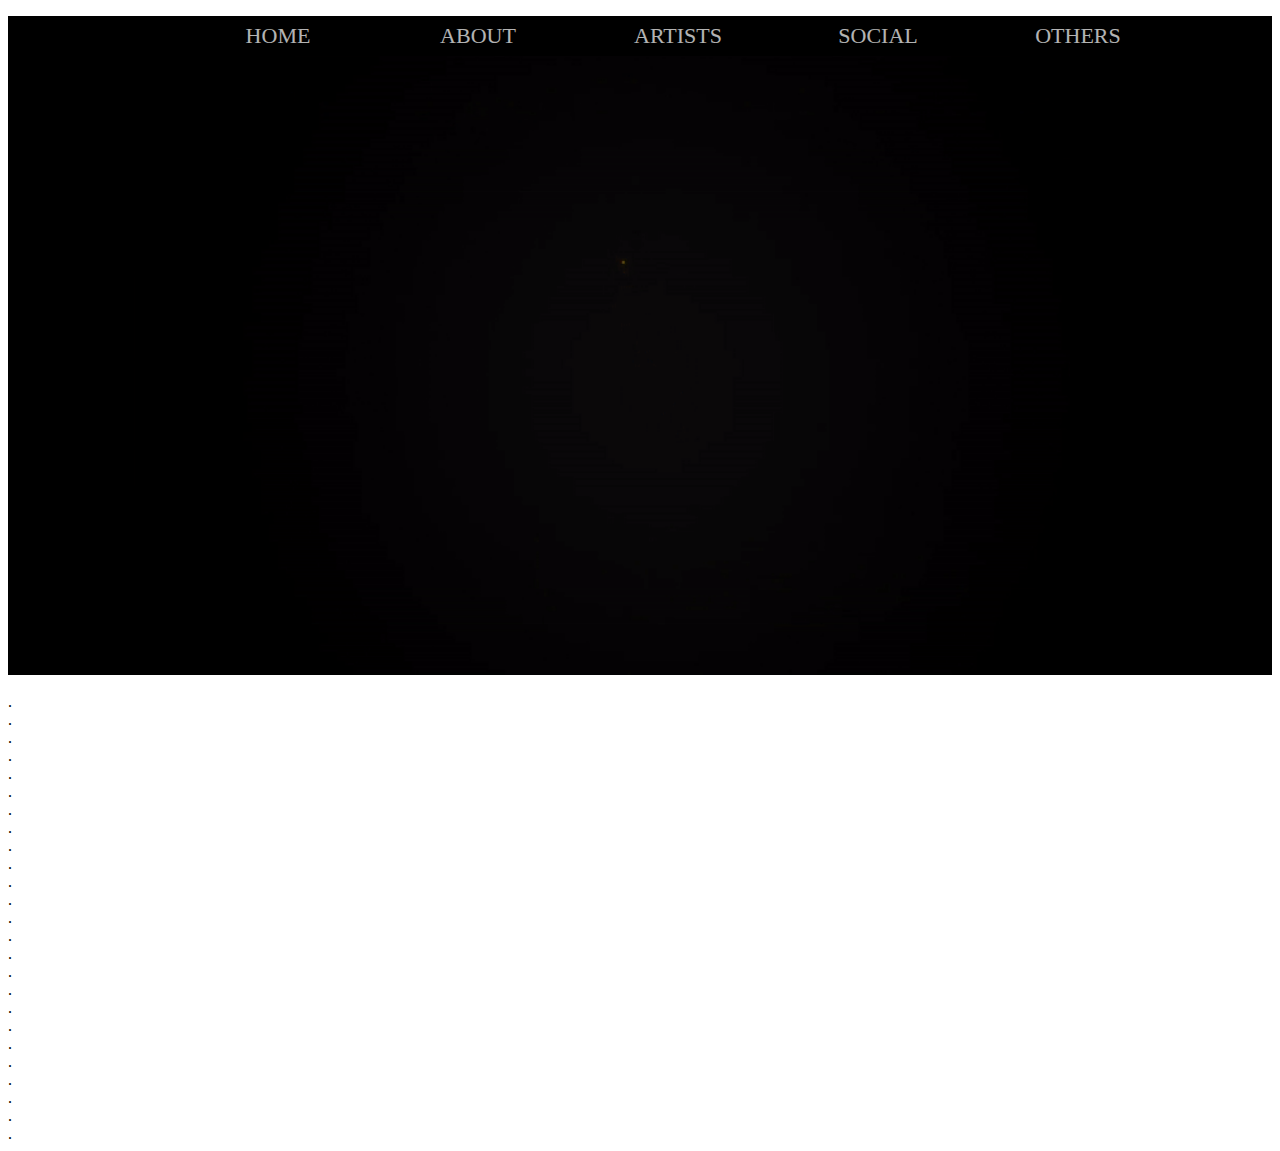
==== index.html @ 8ae05050 "main" ====
<html>
	<link href="liststyle.css" rel="stylesheet">
	<link href="style.css" rel="stylesheet">
	<head>
		<meta name="description" content="">
		<meta name="keywords" content="">
		<meta name="viewport" content="width=device-width, initial-scale=1">
		<meta name="author" content="AAROHAN">
		<meta name="robot" content="index,follow">
		<meta http-equiv="refresh" content="120">
		<meta charset="UTF-8">
		<title>
			AAROHAN - The Cultural Fest
		</title>
		<style>
		
		</style>
	</head>
	<body>
	<div class="sticky" style="background-color:black; opacity:.7 height:40px;">
		<center>
		<ul>
			<li><a>HOME</a></li>
			<li><a>ABOUT</a></li>
			<li><a>ARTISTS</a></li>
			<li><a>SOCIAL</a></li>
			<li><a>OTHERS</a>
				<ul>
					<li><a>COMPETETIONS</a></li>
					<li><a>SPONSORS</a></li>
					<li><a>GALLERY</a></li>
				</ul>
			</li>
		</ul>
		</center>
	</div>
	<div id="logo" style="background-color:black;" width=100%>
	<center>
	<img src="AAROHAN-GIF.gif"width=80% height=70%>
	</center>
	</div>
	<div>
	<br>.<br>.<br>.<br>.<br>.<br>.<br>.<br>.<br>.<br>.<br>.<br>.<br>.<br>.<br>.<br>.<br>.<br>.<br>.<br>.<br>.<br>.<br>.<br>.<br>.<br>
	</div>
	<script src="index.js"></script>
	</body>
</html>
---- liststyle.css ----
ul {
margin-top:0px;
margin-left: 170px;
padding:0px;
list-style:none;
}
ul li {
float :left;
width:200px;
height:40px;
background-color:black;
opacity: .7;
line-height:40px;
text-align:center;
font-size:22px;
color:white;
} 
ul li  a{
text-decoration:none;
color:white;
display:block;
}
ul li a:hover{
background-color:green;
color:lightgrey;
font-size:25px;
}
ul ul{
	margin-left:0px;
	margin-top:0px;
}
ul li ul li{
display:none;
}
ul li:hover ul li {
display:block;
}
div.sticky {
  position: -webkit-sticky;
  position: sticky;
  top: 0;
}
---- style.css ----
html{
	scroll-behavior: smooth;
}
body {
	background: url('background.jpg') no-repeat;
	background-size: cover;
	color:black;
}
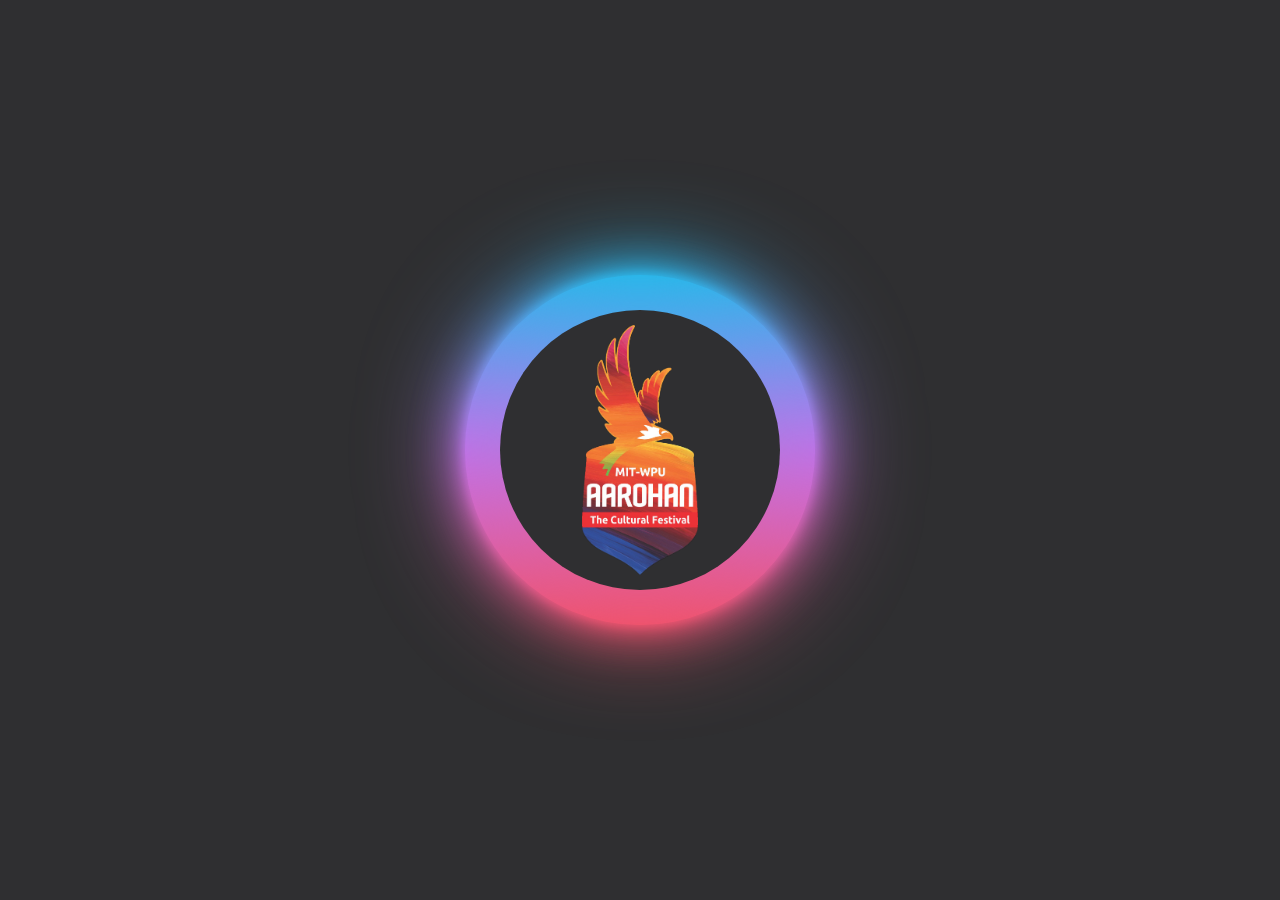
==== commit 55a9f78a: "main" ====
--- a/index.html
+++ b/index.html
@@ -1,47 +1,19 @@
+<!DOCTYPE html>
 <html>
-	<link href="liststyle.css" rel="stylesheet">
-	<link href="style.css" rel="stylesheet">
-	<head>
-		<meta name="description" content="">
-		<meta name="keywords" content="">
-		<meta name="viewport" content="width=device-width, initial-scale=1">
-		<meta name="author" content="AAROHAN">
-		<meta name="robot" content="index,follow">
-		<meta http-equiv="refresh" content="120">
-		<meta charset="UTF-8">
-		<title>
-			AAROHAN - The Cultural Fest
-		</title>
-		<style>
-		
-		</style>
-	</head>
-	<body>
-	<div class="sticky" style="background-color:black; opacity:.7 height:40px;">
-		<center>
-		<ul>
-			<li><a>HOME</a></li>
-			<li><a>ABOUT</a></li>
-			<li><a>ARTISTS</a></li>
-			<li><a>SOCIAL</a></li>
-			<li><a>OTHERS</a>
-				<ul>
-					<li><a>COMPETETIONS</a></li>
-					<li><a>SPONSORS</a></li>
-					<li><a>GALLERY</a></li>
-				</ul>
-			</li>
-		</ul>
-		</center>
+<head>
+	<title>AAROHAN - The Cultural Fest</title>
+	<link rel="stylesheet" type="text/css" href="style.css">
+	<script type="text/javascript" src="index.js"></script>
+	<meta charset="UTF-8">
+</head>
+<body>
+	<div class = 'loader'>
+		<span></span>
+		<span></span>
+		<span></span>
+		<span></span>
 	</div>
-	<div id="logo" style="background-color:black;" width=100%>
-	<center>
-	<img src="AAROHAN-GIF.gif"width=80% height=70%>
-	</center>
-	</div>
-	<div>
-	<br>.<br>.<br>.<br>.<br>.<br>.<br>.<br>.<br>.<br>.<br>.<br>.<br>.<br>.<br>.<br>.<br>.<br>.<br>.<br>.<br>.<br>.<br>.<br>.<br>.<br>
-	</div>
-	<script src="index.js"></script>
-	</body>
+	<img src = 'logo.png' class="logo">
+	
+</body>
 </html>--- a/style.css
+++ b/style.css
@@ -1,8 +1,138 @@
-html{
-	scroll-behavior: smooth;
+html {
+    scroll-behavior: smooth;
 }
+
 body {
-	background: url('background.jpg') no-repeat;
-	background-size: cover;
-	color:black;
-}+    margin: 0;
+    padding: 0;
+    display: flex;
+    justify-content: center;
+    height: 100vh;
+    background: #2F2F31;
+}
+
+.loader {
+    position: absolute;
+    align-self: center;
+    width: 350px;
+    height: 350px;
+    border-radius: 50%;
+    background: linear-gradient(#12c2e9, #c471ed, #f64f59);
+    animation-name: animateCircle;
+    animation-duration: 0.5s;
+    animation-timing-function: linear;
+    animation-iteration-count: infinite
+}
+
+.logo {
+    position: absolute;
+    align-self: center;
+    height: 250px;
+    width: 116px;
+    animation-name: logoFade;
+    animation-timing-function: ease-in-out;
+    animation-iteration-count: infinite;
+    animation-duration: 2s;
+    animation-direction: alternate;
+}
+
+@keyframes logoFade {
+    from{opacity: 0;}
+    to{opacity: 1;}
+}
+
+.loader span {
+    position: absolute;
+    width: 100%;
+    height: 100%;
+    border-radius: 50%;
+    background: linear-gradient(#12c2e9, #c471ed, #f64f59);
+}
+
+.loader span:nth-child(1) {
+    filter: blur(5px);
+}
+
+.loader span:nth-child(2) {
+    filter: blur(10px);
+}
+
+.loader span:nth-child(3) {
+    filter: blur(25px);
+}
+
+.loader span:nth-child(4) {
+    filter: blur(50px);
+}
+
+@keyframes animateCircle {
+    from{transform: rotate(0deg);}
+    to{transform: rotate(360deg);}
+}
+
+.loader:after {
+    content: '';
+    position: absolute;
+    top: 35px;
+    left: 35px;
+    right: 35px;
+    bottom: 35px;
+    background: #2F2F31;
+    border-radius: 50%;
+}
+
+/*a {
+    text-decoration: none;
+    display: inline-block;
+    margin-right: 10px;
+    color: #fff;
+}
+
+header {
+    position: absolute;
+    margin-top: 0px;
+    animation-duration: 5s;
+    animation-timing-function: ease-out;
+    animation-delay: 0s;
+    animation-iteration-count: 1;
+    animation-name: sLeft;
+    background: #333;
+    padding: 30px;
+}
+
+@keyframes sLeft {
+    0% {
+        transform: translateX(-500%);
+    }
+    70% {
+        transform: translateX(-500%);
+    }
+    100% {
+        transform: translateX(0%);
+    }
+}
+
+.boxed {
+  background: white;
+  position: absolute;
+  margin-top: 5%;
+  height: 80%;
+  width: 90%;
+  animation-duration: 5s;
+  animation-timing-function: ease-out;
+  animation-delay: 0s;
+  animation-iteration-count: 1;
+  animation-name: sBottom;
+}
+
+@keyframes sBottom {
+    0% {
+        transform: translateY(-500%);
+    }
+    50% {
+        transform: translateY(-500%);
+    }
+    100% {
+        transform: translateY(0%);
+    }
+}*/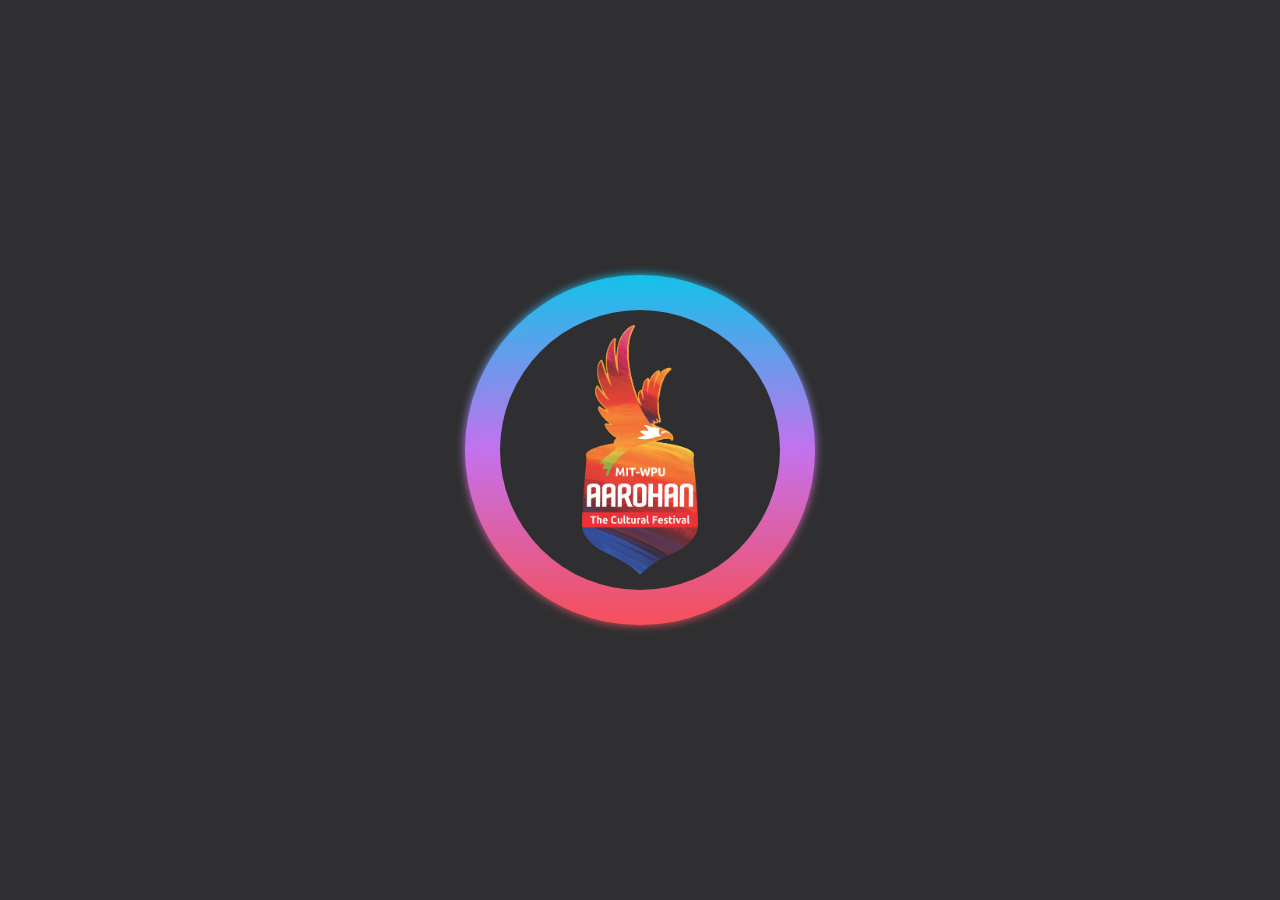
==== commit 97693fec: "main" ====
--- a/index.html
+++ b/index.html
@@ -8,10 +8,7 @@
 </head>
 <body>
 	<div class = 'loader'>
-		<span></span>
-		<span></span>
-		<span></span>
-		<span></span>
+		<span></span>		
 	</div>
 	<img src = 'logo.png' class="logo">
 	
--- a/style.css
+++ b/style.css
@@ -19,7 +19,7 @@
     border-radius: 50%;
     background: linear-gradient(#12c2e9, #c471ed, #f64f59);
     animation-name: animateCircle;
-    animation-duration: 0.5s;
+    animation-duration: 0.8s;
     animation-timing-function: linear;
     animation-iteration-count: infinite
 }
@@ -32,7 +32,7 @@
     animation-name: logoFade;
     animation-timing-function: ease-in-out;
     animation-iteration-count: infinite;
-    animation-duration: 2s;
+    animation-duration: 1.8s;
     animation-direction: alternate;
 }
 
@@ -58,11 +58,11 @@
 }
 
 .loader span:nth-child(3) {
-    filter: blur(25px);
+    filter: blur(15px);
 }
 
 .loader span:nth-child(4) {
-    filter: blur(50px);
+    filter: blur(20px);
 }
 
 @keyframes animateCircle {
@@ -79,60 +79,4 @@
     bottom: 35px;
     background: #2F2F31;
     border-radius: 50%;
-}
-
-/*a {
-    text-decoration: none;
-    display: inline-block;
-    margin-right: 10px;
-    color: #fff;
-}
-
-header {
-    position: absolute;
-    margin-top: 0px;
-    animation-duration: 5s;
-    animation-timing-function: ease-out;
-    animation-delay: 0s;
-    animation-iteration-count: 1;
-    animation-name: sLeft;
-    background: #333;
-    padding: 30px;
-}
-
-@keyframes sLeft {
-    0% {
-        transform: translateX(-500%);
-    }
-    70% {
-        transform: translateX(-500%);
-    }
-    100% {
-        transform: translateX(0%);
-    }
-}
-
-.boxed {
-  background: white;
-  position: absolute;
-  margin-top: 5%;
-  height: 80%;
-  width: 90%;
-  animation-duration: 5s;
-  animation-timing-function: ease-out;
-  animation-delay: 0s;
-  animation-iteration-count: 1;
-  animation-name: sBottom;
-}
-
-@keyframes sBottom {
-    0% {
-        transform: translateY(-500%);
-    }
-    50% {
-        transform: translateY(-500%);
-    }
-    100% {
-        transform: translateY(0%);
-    }
-}*/+}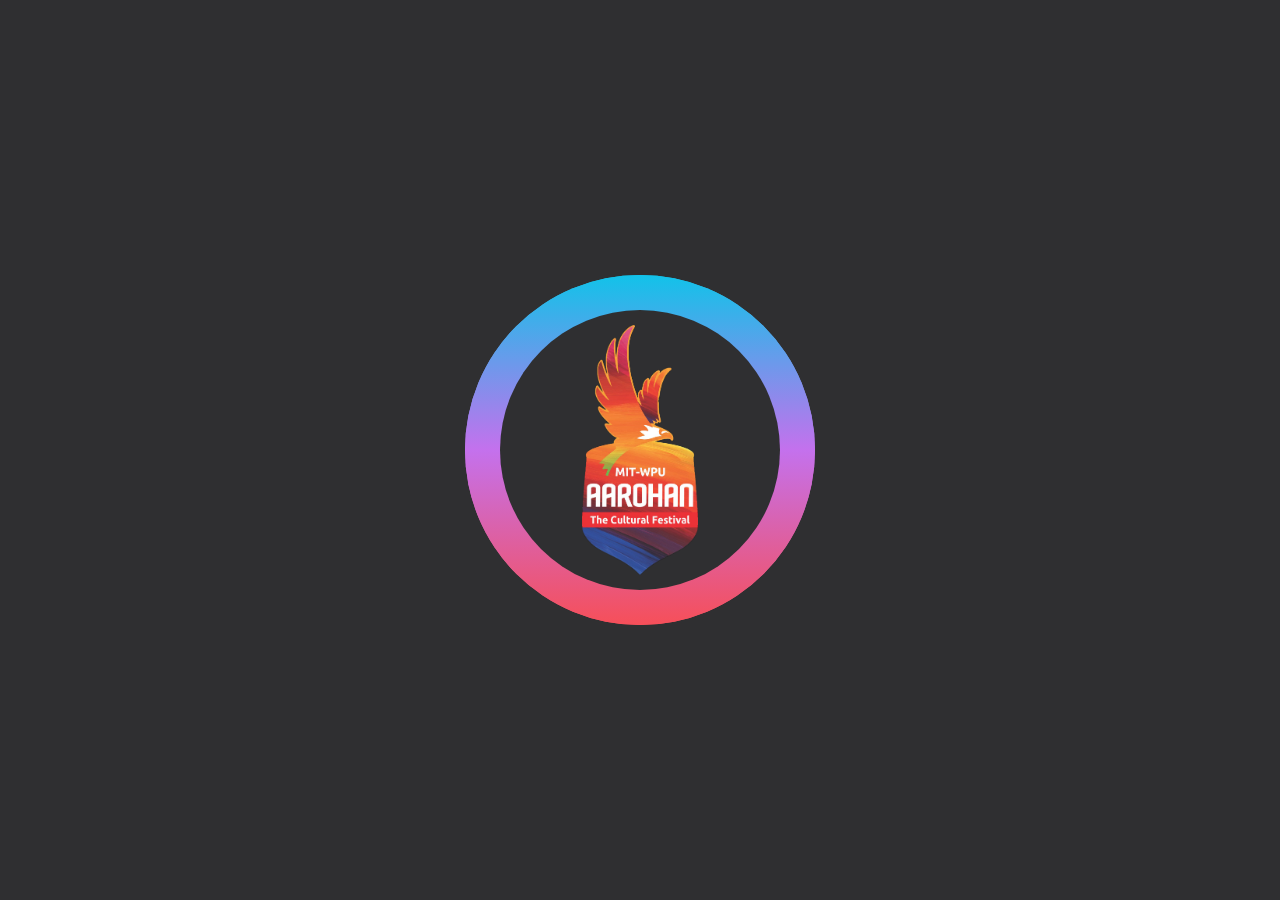
==== commit 24580889: "main" ====
--- a/index.html
+++ b/index.html
@@ -7,10 +7,9 @@
 	<meta charset="UTF-8">
 </head>
 <body>
-	<div class = 'loader'>
+	<div class = "preload" id="preload">
 		<span></span>		
 	</div>
 	<img src = 'logo.png' class="logo">
-	
 </body>
 </html>--- a/style.css
+++ b/style.css
@@ -11,7 +11,7 @@
     background: #2F2F31;
 }
 
-.loader {
+.preload {
     position: absolute;
     align-self: center;
     width: 350px;
@@ -41,7 +41,7 @@
     to{opacity: 1;}
 }
 
-.loader span {
+.preload span {
     position: absolute;
     width: 100%;
     height: 100%;
@@ -49,28 +49,12 @@
     background: linear-gradient(#12c2e9, #c471ed, #f64f59);
 }
 
-.loader span:nth-child(1) {
-    filter: blur(5px);
-}
-
-.loader span:nth-child(2) {
-    filter: blur(10px);
-}
-
-.loader span:nth-child(3) {
-    filter: blur(15px);
-}
-
-.loader span:nth-child(4) {
-    filter: blur(20px);
-}
-
 @keyframes animateCircle {
     from{transform: rotate(0deg);}
     to{transform: rotate(360deg);}
 }
 
-.loader:after {
+.preload:after {
     content: '';
     position: absolute;
     top: 35px;
@@ -79,4 +63,9 @@
     bottom: 35px;
     background: #2F2F31;
     border-radius: 50%;
+}
+
+@keyframes fadeout{
+    from{opacity: 1;}
+    to{opacity: 0;}
 }